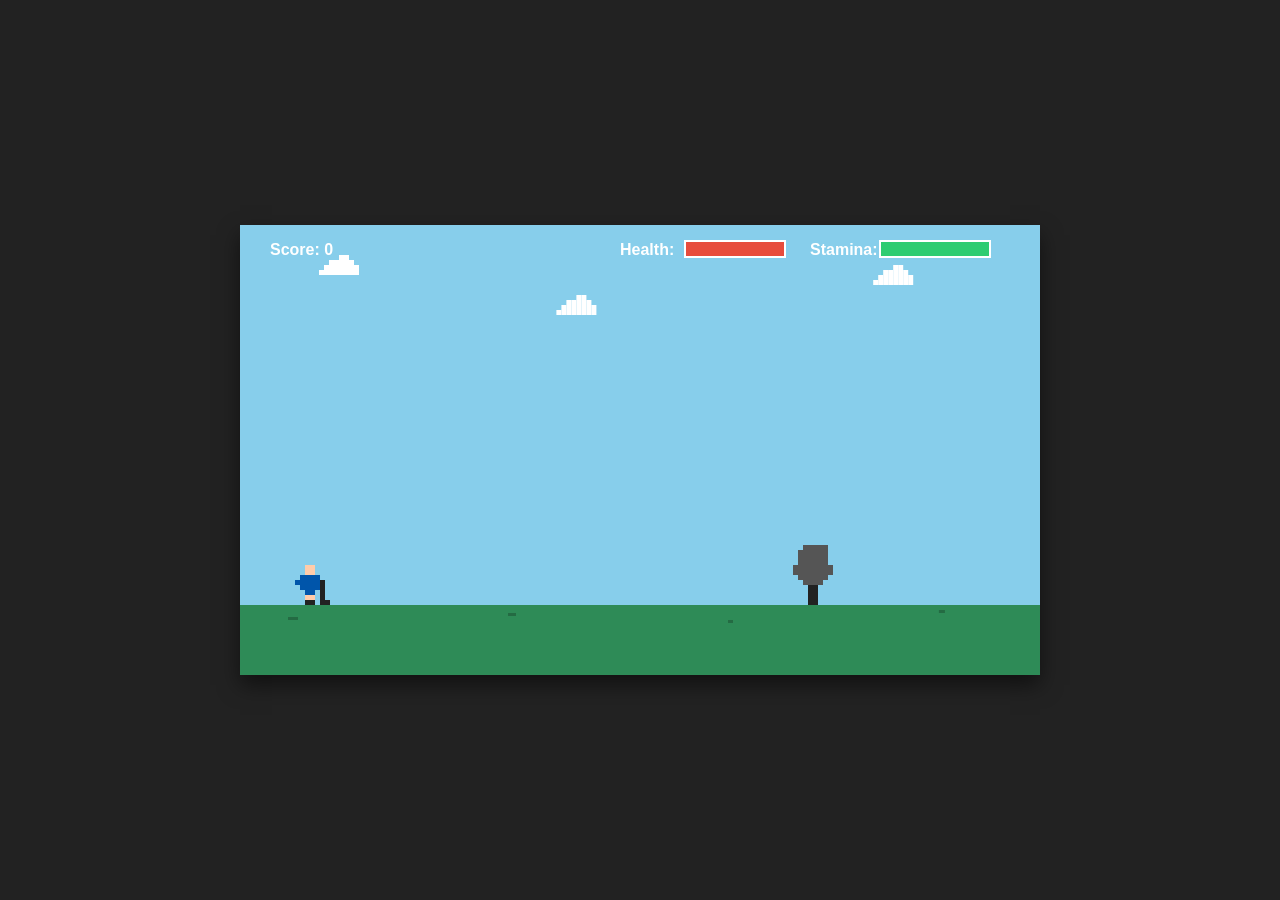
==== index.html @ 567374dc "2 Level, sauber getrennt mit gemeinsamen Elementen" ====
<!DOCTYPE html>
<html lang="de">
<head>
    <meta charset="UTF-8">
    <meta name="viewport" content="width=device-width, initial-scale=1.0">
    <title>Pixel Golf Run</title>
    <style>
        body
        {
            margin: 0;
            padding: 0;
            background-color: #222;
            color: #fff;
            display: flex;
            flex-direction: column;
            align-items: center;
            justify-content: center;
            min-height: 100vh;
            font-family: sans-serif;
        }

        #game-container
        {
            position: relative;
            box-shadow: 0 10px 20px rgba(0, 0, 0, 0.5);
        }

        canvas
        {
            display: block;
            background-color: #000;
        }
    </style>
</head>
<body>

    <div id="game-container">
        <canvas id="gameCanvas" width="800" height="450"></canvas>
    </div>

    <!-- Zentrale Shared-Skripte -->
    <script src="shared/js/config.js"></script>
    <script src="shared/audio/audio.js"></script>
    <script src="shared/js/sprites.js"></script>
    
    <!-- Level 1 Skripte -->
    <script src="levels/level1/js/entities.js"></script>
    <script src="levels/level1/js/game.js"></script>

    <script>
        function startLevel2()
        {
            console.log("Level 1 gemeistert! Lade Level 2...");
            window.location.href = "levels/level2/index.html";
        }

        window.addEventListener("DOMContentLoaded", () =>
        {
            if (typeof initGame === "function")
            {
                initGame(1);
            }
        });
    </script>
</body>
</html>
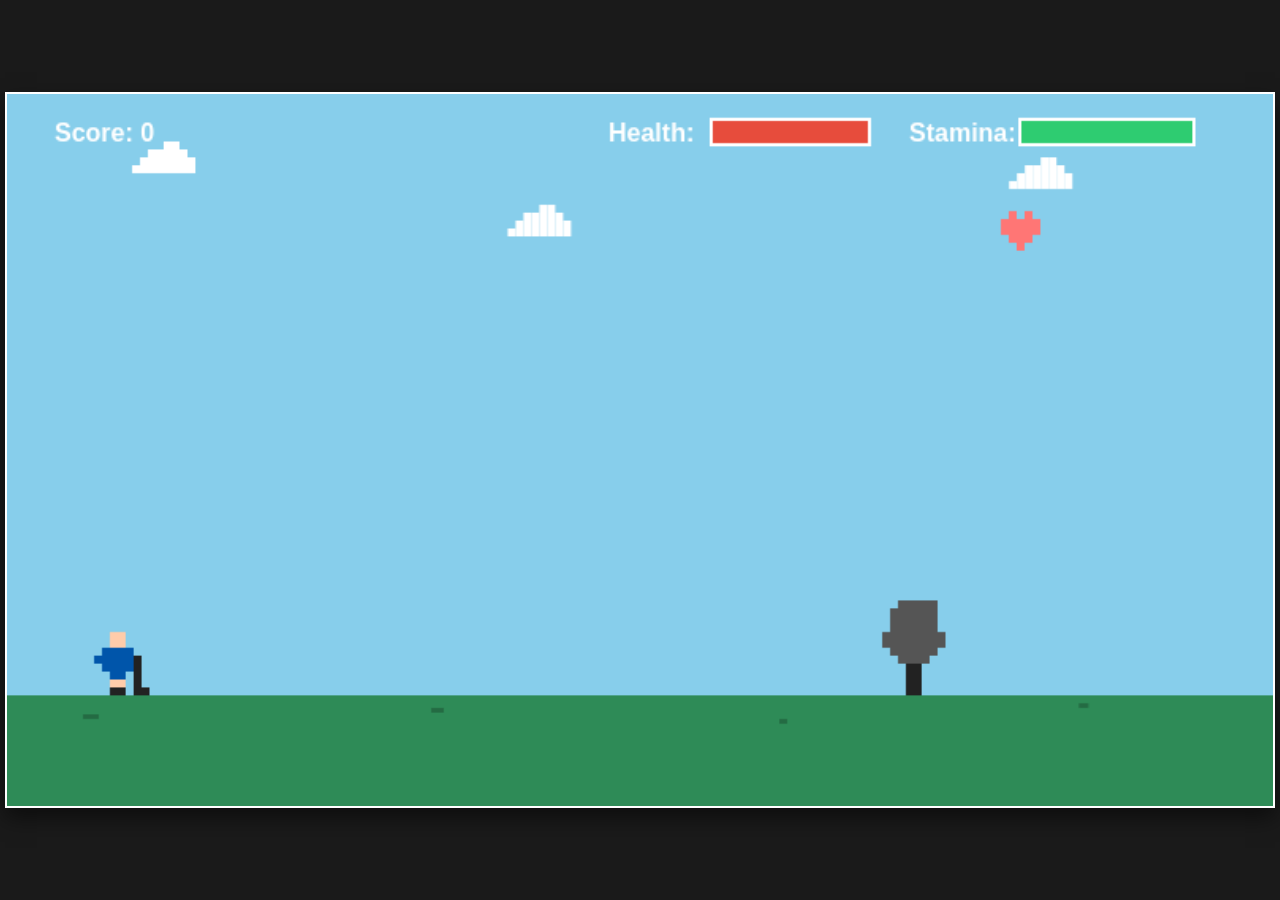
==== commit 6b07fde5: "Auflösung für Handies" ====
--- a/index.html
+++ b/index.html
@@ -2,39 +2,14 @@
 <html lang="de">
 <head>
     <meta charset="UTF-8">
-    <meta name="viewport" content="width=device-width, initial-scale=1.0">
+    <meta name="viewport" content="width=device-width, initial-scale=1.0, maximum-scale=1.0, user-scalable=no">
     <title>Pixel Golf Run</title>
-    <style>
-        body
-        {
-            margin: 0;
-            padding: 0;
-            background-color: #222;
-            color: #fff;
-            display: flex;
-            flex-direction: column;
-            align-items: center;
-            justify-content: center;
-            min-height: 100vh;
-            font-family: sans-serif;
-        }
-
-        #game-container
-        {
-            position: relative;
-            box-shadow: 0 10px 20px rgba(0, 0, 0, 0.5);
-        }
-
-        canvas
-        {
-            display: block;
-            background-color: #000;
-        }
-    </style>
+    <!-- Zentrales CSS einbinden -->
+    <link rel="stylesheet" href="shared/css/style.css">
 </head>
 <body>
 
-    <div id="game-container">
+    <div id="gameContainer">
         <canvas id="gameCanvas" width="800" height="450"></canvas>
     </div>
 
--- a/shared/css/style.css
+++ b/shared/css/style.css
@@ -0,0 +1,52 @@
+html, body
+{
+    margin: 0;
+    padding: 0;
+    width: 100vw;
+    height: 100vh;
+    background-color: #1a1a1a;
+    font-family: sans-serif;
+    color: #fff;
+    display: flex;
+    flex-direction: column;
+    justify-content: center;
+    align-items: center;
+
+    /* Verhindert ungewolltes Scrollen und Heranzoomen auf Smartphones */
+    touch-action: manipulation;
+    user-select: none;
+    -webkit-user-select: none;
+    overflow: hidden;
+}
+
+#gameContainer, #game-container
+{
+    position: relative;
+    width: 100%;
+    max-width: 100vw;
+    max-height: 100vh;
+    display: flex;
+    justify-content: center;
+    align-items: center;
+    box-sizing: border-box;
+    padding: 5px;
+}
+
+canvas
+{
+    border: 2px solid #fff;
+    background-color: #87CEEB;
+    box-shadow: 0 10px 20px rgba(0, 0, 0, 0.5);
+    display: block;
+
+    /* Erzwingt eine automatische Anpassung im 16:9 Format */
+    width: 100% !important;
+    max-width: 100vw !important;
+    max-height: 100vh !important;
+    height: auto !important;
+    aspect-ratio: 16 / 9;
+    object-fit: contain;
+
+    touch-action: none;
+    -webkit-touch-callout: none;
+}
